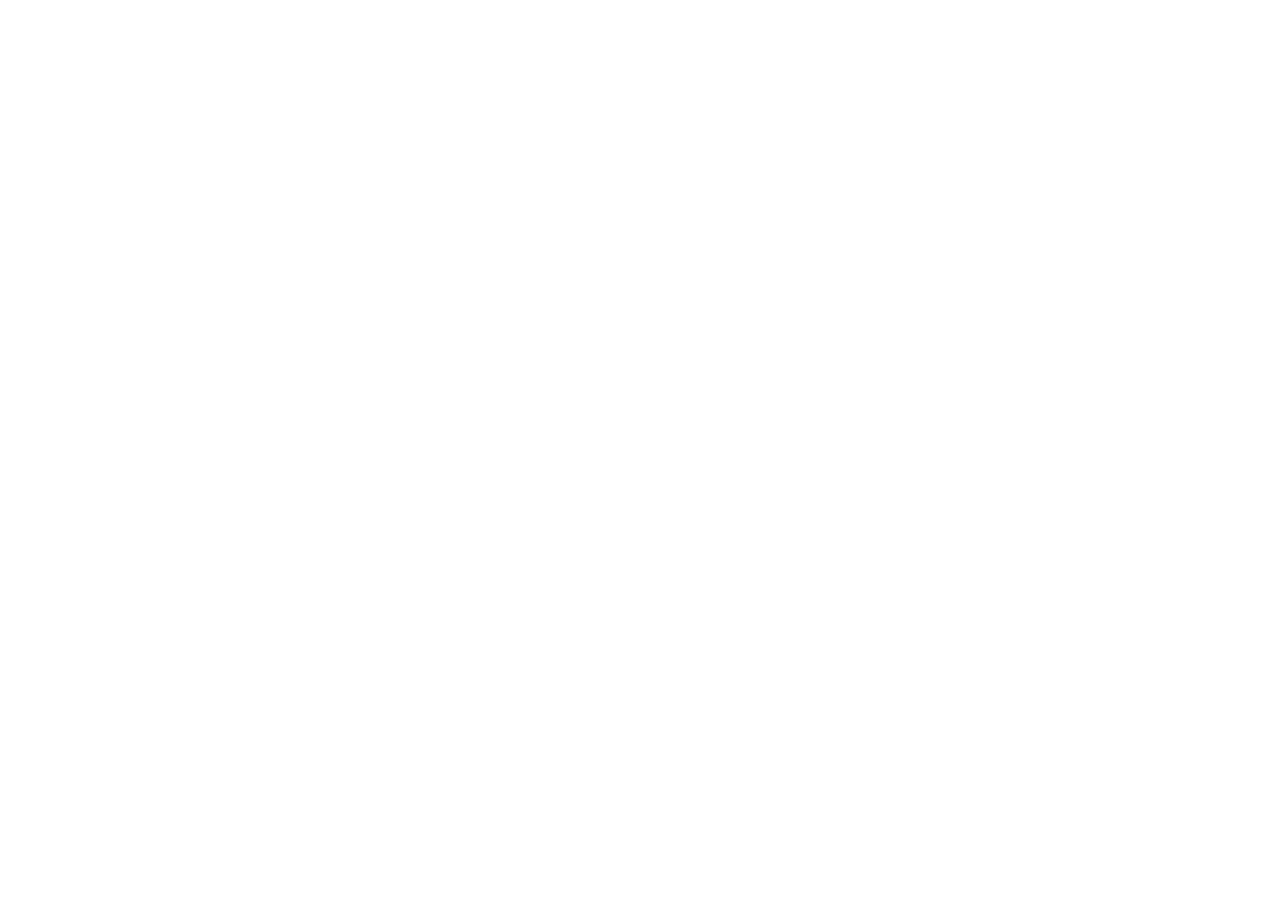
==== galleri.html @ 0a17c6aa "fått en bra struktur i main på startsidan, startat 2 delsidor" ====
<!DOCTYPE html>
<html lang="en">
<head>
    <meta charset="UTF-8">
    <meta http-equiv="X-UA-Compatible" content="IE=edge">
    <meta name="viewport" content="width=device-width, initial-scale=1.0">
    <link rel="stylesheet" href="css/style.css">
    <title>MANDA LJUNG - Galleri</title>
</head>
<body>
    
</body>
</html>
---- css/style.css ----
.nav {
    width: 100vw;
    height: 12vh;
    background-color:rgb(248, 208, 147);
    display: flex;
    align-items: center;
}

.navLinks {
    display: flex;
    position: absolute;
    height: 12vh;
    top: -100.9vh;
    background-color:rgb(248, 208, 147);
    align-items: center;
    justify-content: flex-end; 
    width: 90vw;
    list-style-type: none;
    transition:all 0.6s ease;
    padding-right: 50px;
}

nav ul li{
    padding-right: 20px;
}

.navLinks li {
    text-align: center;
}

.burger div{
    display: flex;
    justify-content: flex-end;
    width: 25px;
    height: 3px;
    background-color: rgb(236, 236, 195);
    margin: 5px;
    border-radius: 10%;
    position:static;
}
.burger:hover>div {
    background-color: blueviolet;
}
.toggle .line1 {
    transform: rotate(-45deg) translate(-5px, 6px);
}
.toggle .line2 {
    opacity: 0;
}
.toggle .line3 {
    transform: rotate(45deg) translate(-5px, -6px);
}
.navActive {
    transform: translatey(100vh);
    transition:all 0.6s ease;
}

.logoML{
    border: solid black 1px;
    margin-left: 15px;
    height: 80px;
    width: 120px;
    display: flex;
    align-items: center;
    justify-content: center;
    text-align: center;
}



.titel-main{
    position: absolute;
    font-size: 3em;
    background-color: white;
    text-align: right;
    left: 350px;
    top: 220px
}
.foto-main{
    border: solid black 1px;
    height: 600px;
    width: 500px;
    grid-area: fom;
    margin-left: 15vw;
}
.text-main{
    border: solid black 1px;
    height: 35vh;
    width: 20vw;
    position: absolute;
    left: 400px;
    top: 400px;
    padding: 20px;
    background-color: white;
    text-align: right;
}


#wrapper1{
    display: grid;
    grid-template-rows: 70% auto;
    grid-template-areas: 
    'fom'
    'da123'
    'da456'
    'da789';
    height: 130vh;
}


.kok {
    display:flex;
    justify-content: center;
    align-items: center;
}


.art1{
    border: solid black 1px;
    width: 250px;
    height: 300px;
}
.art2{
    border: solid black 1px;
    width: 250px;
    height: 300px;
}
.art3{
    border: solid black 1px;
    width: 250px;
    height: 300px;
}
.art4{
    border: solid black 1px;
    width: 250px;
    height: 300px;
}
.art5{
    border: solid black 1px;
    width: 250px;
    height: 300px;
}
.art6{
    border: solid black 1px;
    width: 250px;
    height: 300px;
}
.art7{
    border: solid black 1px;
    width: 250px;
    height: 300px;
}
.art8{
    border: solid black 1px;
    width: 250px;
    height: 300px;
}
.art9{
    border: solid black 1px;
    width: 250px;
    height: 300px;
}


#div-articles{
    display: flex;
    justify-content: space-evenly;
    height: 50vh;
}
.div-articles1{
    grid-area: da123;
}
.div-articles2{
    grid-area: da456;
}
.div-articles3{
    grid-area: da789;
}



.kontakt{
    height: 15vh;
    width: 100vw;
    display: flex;
    justify-content: center;
    align-items: center;
    border: solid black 1px;
    font-size: 2.5em;
}

.info{
    display: flex;
    justify-content: center;
    align-items: center;
    grid-area: info;
    border: solid black 1px;
    height: 50vh;
    width: 30vw;
    text-align: center;
}
.fotok{
    grid-area: fk;
    border: solid black 1px;
    height: 45vh;
    width: 30vw;
}
.pob{
    justify-content: center;
    grid-area: pob;
    border: solid black 1px;
    height: 30vh;
    width: 30vw;
}
#wrapper2{
    display: grid;
    grid-template-rows: 1 1;
    grid-template-areas: 
    'info fk'
    'info pob';
}
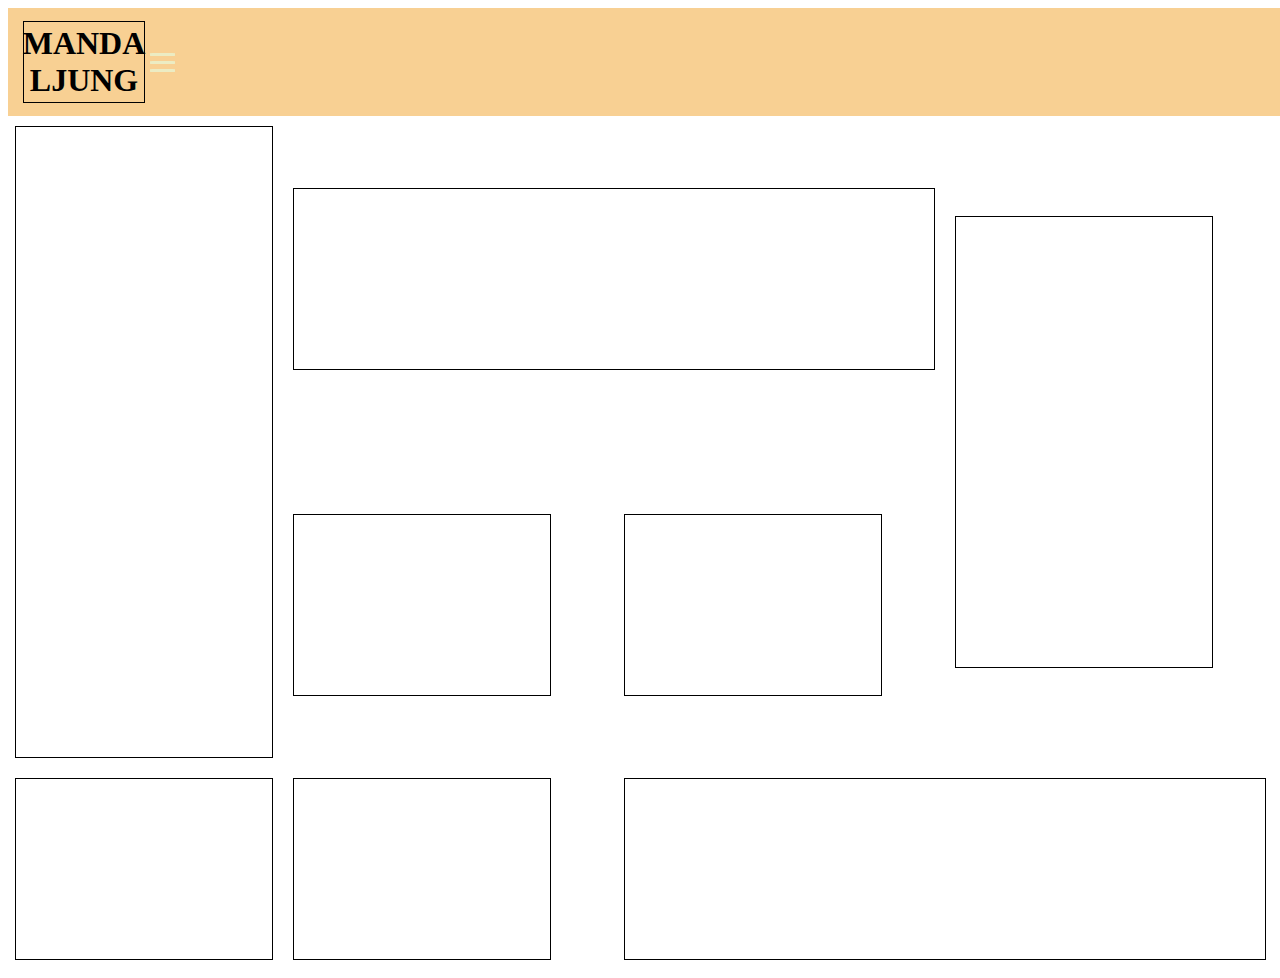
==== commit 3d0f6309: "jobbade lite på delsidor" ====
--- a/galleri.html
+++ b/galleri.html
@@ -8,6 +8,39 @@
     <title>MANDA LJUNG - Galleri</title>
 </head>
 <body>
+    <header>
+        <nav class="nav">
+            <h1 class="logoML">MANDA<br>LJUNG</h1>
     
+            <ul class="navLinks">
+                <li><a href="galleri.html">Galleri</a></li>
+                <li><a href="">Om Mig</a></li>
+                <li><a href="">Recensioner</a></li>
+                <li><a href="kontakt.html">Kontakt</a></li>
+            </ul>
+        
+            <div class="burger">
+                <div class="line1"></div>
+                <div class="line2"></div>
+                <div class="line3"></div>
+            </div>
+            </nav>
+      </header>
+
+<main id="wrapper3">
+    <article class="gal-9"></article>
+    <article class="gal-1"></article>
+    <article class="gal-2"></article>
+    <article class="gal-3"></article>
+    <article class="gal-4"></article>
+    <article class="gal-5"></article>
+    <article class="gal-6"></article>
+    <article class="gal-7"></article>
+    <article class="gal-8"></article>
+    
+
+</main>
+
+<script src="js/script.js"></script>
 </body>
 </html>--- a/css/style.css
+++ b/css/style.css
@@ -218,4 +218,75 @@
     grid-template-areas: 
     'info fk'
     'info pob';
+}
+
+
+
+
+.gal-1{
+    grid-area: g1;
+    border: solid black 1px;
+    height: 70vh;
+    width: 20vw;
+    margin: 10px;
+}
+.gal-2{
+    grid-area: g2;
+    border: solid black 1px;
+    height: 20vh;
+    width: 50vw;
+    margin: 10px;
+}
+.gal-3{
+    grid-area: g3;
+    border: solid black 1px;
+    height: 50vh;
+    width: 20vw;
+    margin: 10px;
+}
+.gal-4{
+    grid-area: g4;
+    border: solid black 1px;
+    height: 20vh;
+    width: 20vw;
+    margin: 10px;
+}
+.gal-5{
+    grid-area: g5;
+    border: solid black 1px;
+    height: 20vh;
+    width: 20vw;
+    margin: 10px;
+}
+.gal-6{
+    grid-area: g6;
+    border: solid black 1px;
+    height: 20vh;
+    width: 20vw;
+    margin: 10px;
+}
+.gal-7{
+    grid-area: g7;
+    border: solid black 1px;
+    height: 20vh;
+    width: 20vw;
+    margin: 10px;
+}
+.gal-8{
+    grid-area: g8;
+    border: solid black 1px;
+    height: 20vh;
+    width: 50vw;
+    margin: 10px;
+}
+
+#wrapper3{
+    display: flex;
+    justify-content: center;
+    align-items: center;
+    display: grid;
+    grid-template-areas:
+    'g1 g2 g2 g3'
+    'g1 g4 g5 g3'
+    'g6 g7 g8 g8';
 }